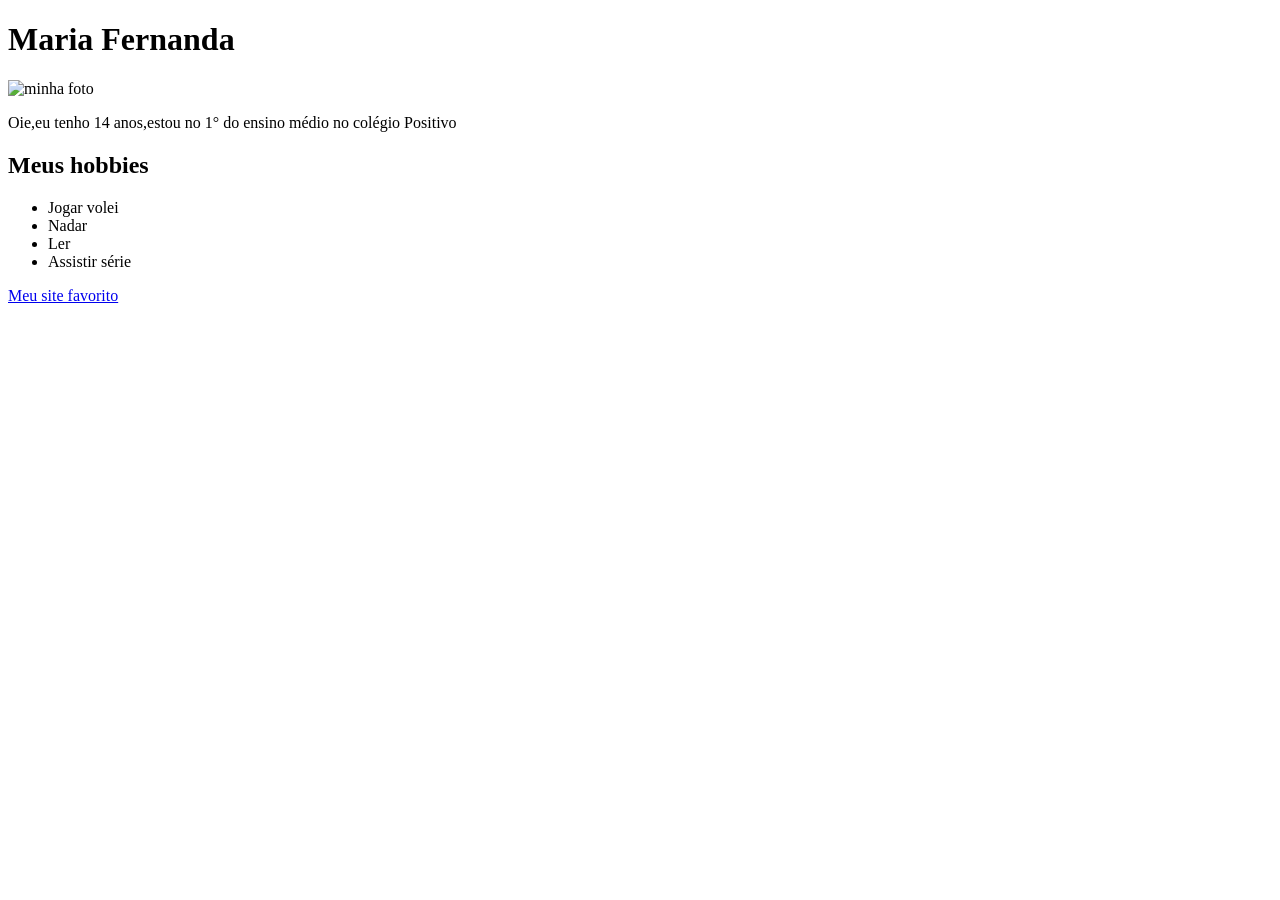
==== index.html @ 09274010 "Add files via upload" ====
<!DOCTYPE html>
<html lang="en">
<head>
    <meta charset="UTF-8">
    <meta http-equiv="X-UA-Compatible" content="IE=edge">
    <meta name="viewport" content="width=, initial-scale=1.0">
    <title>Document by Nanda</title>
</head>
<body>
    <h1>Maria Fernanda</h1>
<img src="https://encrypted-tbn0.gstatic.com/images?q=tbn:ANd9GcSOBU7eSZ-cU2n8OPzM03N9AmEZLaQXKO0qKhX853EjlQ&s=10" alt="minha foto">
    <p>Oie,eu tenho 14 anos,estou no 1° do ensino médio no colégio Positivo</p>
    <h2>Meus hobbies</h2>
<ul>
    <li>Jogar volei</li>
    <li>Nadar</li>
    <li>Ler</li>
    <li>Assistir série</li>
</ul>
<a href="https://www.google.com/search?q=wizarding+world&rlz=1C1GCEU_enBR1207BR1207&oq=wizar&gs_lcrp=EgZjaHJvbWUqBwgBEAAYgAQyBwgAEAAYgAQyBwgBEAAYgAQyBwgCEC4YgAQyBggDEEUYOTINCAQQLhjHARjRAxiABDIHCAUQLhiABDIHCAYQABiABDIHCAcQLhiABDIHCAgQABiABDIHCAkQLhiABNIBCDQwNjRqMGo3qAIAsAIA&sourceid=chrome&ie=UTF-8">Meu site favorito</a>
</body>
</html>
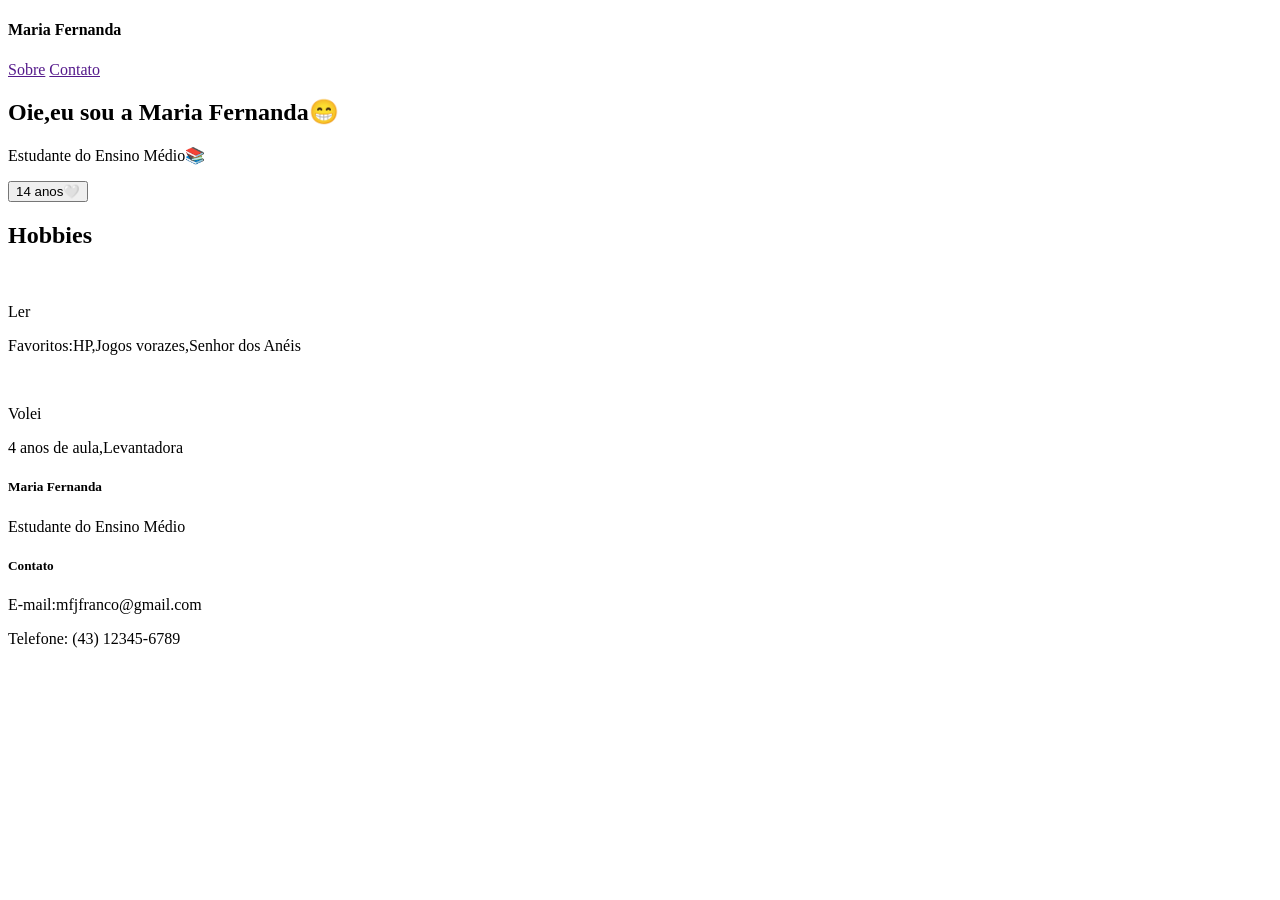
==== commit e6992292: "Add files via upload" ====
--- a/index.html
+++ b/index.html
@@ -1,22 +1,54 @@
 <!DOCTYPE html>
-<html lang="en">
+<html lang="pt-br">
 <head>
     <meta charset="UTF-8">
     <meta http-equiv="X-UA-Compatible" content="IE=edge">
-    <meta name="viewport" content="width=, initial-scale=1.0">
-    <title>Document by Nanda</title>
+    <meta name="viewport" content="width=device-width, initial-scale=1.0">
+    <link rel="stylesheet" href="style.css">
+    <div class="conteiner">
+    <title>Meu portifólio</title>
 </head>
 <body>
-    <h1>Maria Fernanda</h1>
-<img src="https://encrypted-tbn0.gstatic.com/images?q=tbn:ANd9GcSOBU7eSZ-cU2n8OPzM03N9AmEZLaQXKO0qKhX853EjlQ&s=10" alt="minha foto">
-    <p>Oie,eu tenho 14 anos,estou no 1° do ensino médio no colégio Positivo</p>
-    <h2>Meus hobbies</h2>
-<ul>
-    <li>Jogar volei</li>
-    <li>Nadar</li>
-    <li>Ler</li>
-    <li>Assistir série</li>
-</ul>
-<a href="https://www.google.com/search?q=wizarding+world&rlz=1C1GCEU_enBR1207BR1207&oq=wizar&gs_lcrp=EgZjaHJvbWUqBwgBEAAYgAQyBwgAEAAYgAQyBwgBEAAYgAQyBwgCEC4YgAQyBggDEEUYOTINCAQQLhjHARjRAxiABDIHCAUQLhiABDIHCAYQABiABDIHCAcQLhiABDIHCAgQABiABDIHCAkQLhiABNIBCDQwNjRqMGo3qAIAsAIA&sourceid=chrome&ie=UTF-8">Meu site favorito</a>
+    <header class="cabecalho">
+        <h4>Maria Fernanda</h4>
+        <nav class="cabecalho2">
+            <a href="">Sobre</a>
+            <a href="">Contato</a>
+        </nav>
+    </header>
+    <main>
+        <section class="banner">
+          <h2>Oie,eu sou a Maria Fernanda😁</h2>
+          <p>Estudante do Ensino Médio📚</p>
+          <button>14 anos🤍</button>
+        </section>
+        <section class="catalago">
+            <h2>Hobbies</h2>
+         <div class="produtos">
+            <article class="produto">
+                <img src="https://encrypted-tbn0.gstatic.com/images?q=tbn:ANd9GcROlyimZ8aV5Ies5-5YkSw8qsvXdVubj5-JYlhUbbyvBQ&s=10" alt="">
+                <p>Ler</p>
+                <p>Favoritos:HP,Jogos vorazes,Senhor dos Anéis</p>
+            </article>
+            <article class="produto">
+                <img src="https://encrypted-tbn0.gstatic.com/images?q=tbn:ANd9GcSOBU7eSZ-cU2n8OPzM03N9AmEZLaQXKO0qKhX853EjlQ&s=10" alt="">
+                <p>Volei</p>
+                <p>4 anos de aula,Levantadora</p>
+            </article>
+        </div>
+        </section>
+    </main>
+    <footer class="rodape">
+      <div>
+          <h5>Maria Fernanda</h5>
+          <p>Estudante do Ensino Médio</p>
+      </div>
+      <div>
+          <h5>Contato</h5>
+          <p>E-mail:mfjfranco@gmail.com</p>
+          <p>Telefone: (43) 12345-6789</p>
+      </div>
+    </footer>
 </body>
+</div>
 </html>
